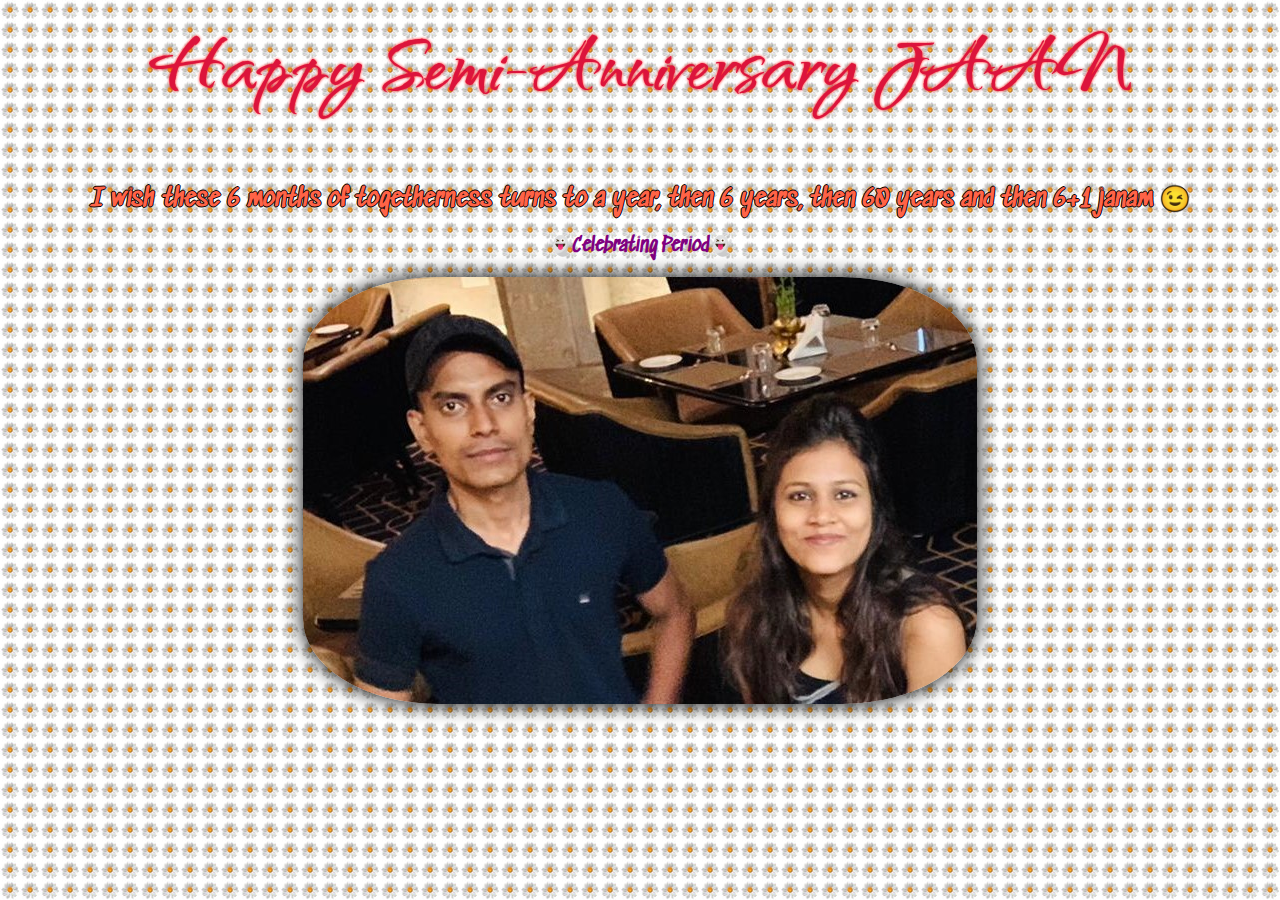
==== index.html @ 1c9d5e11 "mypetproject" ====
<!DOCTYPE html>
<html lang="en" dir="ltr">
  <head>
    <meta charset="utf-8">
    <title>hello</title>
    <link rel="stylesheet" type="text/css" href="style.css" />
    <link rel="preconnect" href="https://fonts.googleapis.com">
    <link rel="preconnect" href="https://fonts.gstatic.com" crossorigin>
    <link href="https://fonts.googleapis.com/css2?family=Neonderthaw&family=Sedgwick+Ave&display=swap" rel="stylesheet">
    <link href="https://fonts.googleapis.com/css2?family=Qwitcher+Grypen:wght@700&display=swap" rel="stylesheet">

  </head>
  <body>
    <div class="container">
    <h1>Happy Semi-Anniversary JAAN</h1>
    <h2>I wish these 6 months of togetherness turns to a year, then 6 years, then 60 years and then 6+1 janam &#128521</h2>
    <a href="file:///C:/Users/Aman%20Singh/Documents/UAT%20File/myPetProject/page2.html">
    <h3>&#128123Celebrating Period&#128123</h3>
    </a>
    </div>
    <div class="image">
      <img src="IMG.jpg" alt="OUR PIC">
    </div>

  </body>
</html>
---- style.css ----
body {
  background-image: url('BBImage.jpg');
  text-align: center;
}

h1 {
  color: crimson;
  font-family: 'Qwitcher Grypen', cursive;
  font-size: 100px;
  margin-top: 0;
  text-shadow: 0 0 3px #FF0000;
  animation: glow 2s ease-in-out infinite alternate;
}

h2 {
  font-family: 'Sedgwick Ave', cursive;
  color: #ff6347;
  text-shadow: -1px 0 black, 0 1px black, 1px 0 black, 0 -1px black;
}

h3 {
  color: #800080;
  font-family: 'Sedgwick Ave', cursive;

}
a {
  text-decoration: none;
}

.image img{
  border-radius: 20%;
  box-shadow: 0 0 20px black;
}

.image img:hover{
  border-radius: 20%;
  box-shadow: 0 0 40px pink;
}

@keyframes glow {
   from {
     text-shadow: 0 0 20px crimson;
   }
   to {
     text-shadow: 0 0 30px #34b3c1, 0 0 10px #4dbbc7;
   }
}

@media(max-width:998px){

}

@media(max-width:768px){
   .image img{
     width: 100%;
   }
}
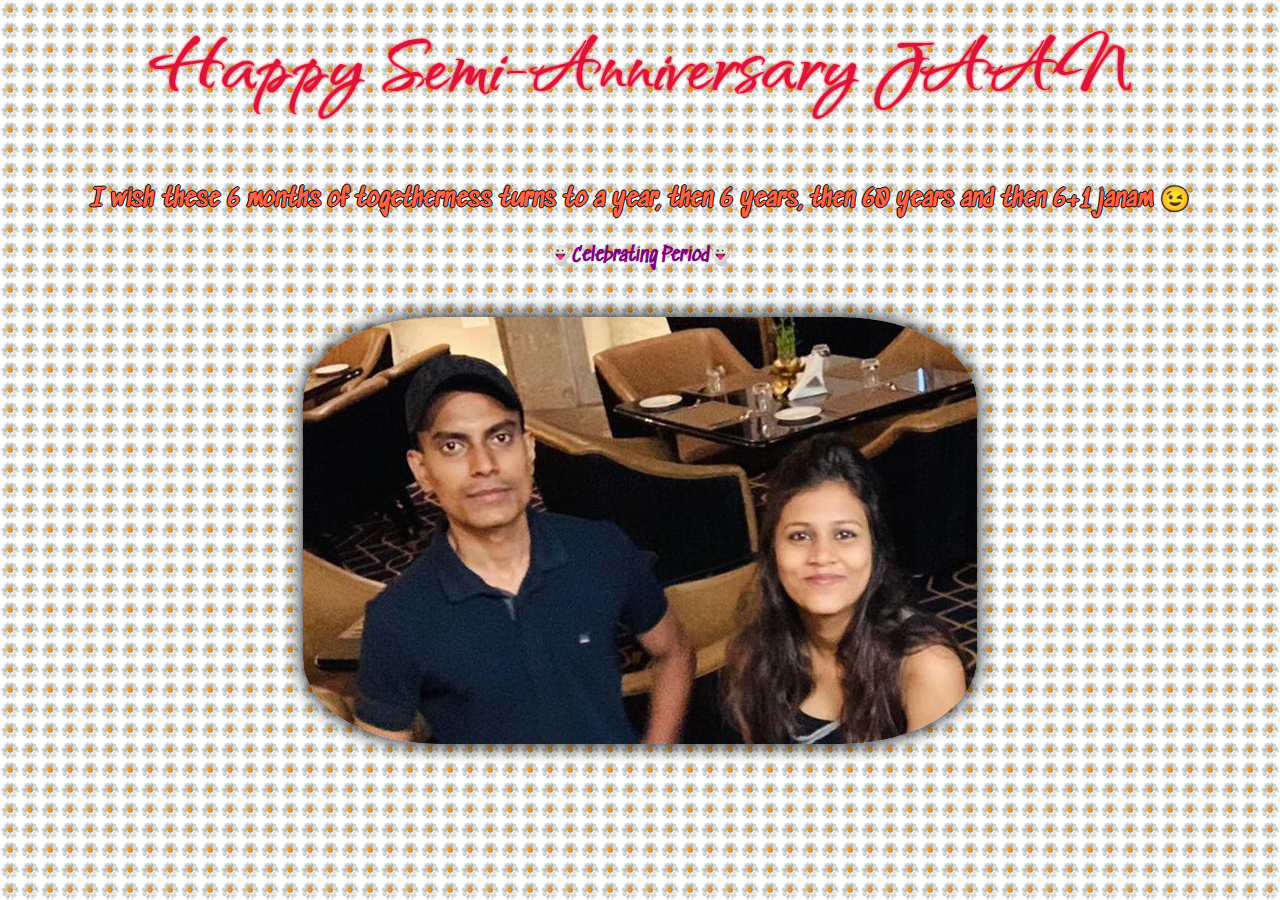
==== commit e631174e: "Update index.html" ====
--- a/index.html
+++ b/index.html
@@ -14,7 +14,7 @@
     <div class="container">
     <h1>Happy Semi-Anniversary JAAN</h1>
     <h2>I wish these 6 months of togetherness turns to a year, then 6 years, then 60 years and then 6+1 janam &#128521</h2>
-    <a href="file:///C:/Users/Aman%20Singh/Documents/UAT%20File/myPetProject/page2.html">
+    <a href="https://amans1011.github.io/calender.github.io/">
     <h3>&#128123Celebrating Period&#128123</h3>
     </a>
     </div>
--- a/style.css
+++ b/style.css
@@ -16,11 +16,14 @@
   font-family: 'Sedgwick Ave', cursive;
   color: #ff6347;
   text-shadow: -1px 0 black, 0 1px black, 1px 0 black, 0 -1px black;
+  margin-top: 30px;
+  margin-bottom: 30px;
 }
 
 h3 {
   color: #800080;
   font-family: 'Sedgwick Ave', cursive;
+  margin-top: 30px;
 
 }
 a {
@@ -30,6 +33,8 @@
 .image img{
   border-radius: 20%;
   box-shadow: 0 0 20px black;
+  margin-top: 30px;
+  margin-bottom: 30px;
 }
 
 .image img:hover{
@@ -53,5 +58,19 @@
 @media(max-width:768px){
    .image img{
      width: 100%;
+     margin-top: 30px;
+   }
+  
+     h2 {
+     font-family: 'Sedgwick Ave', cursive;
+     color: #ff6347;
+     text-shadow: -1px 0 black, 0 1px black, 1px 0 black, 0 -1px black;
+     margin-top: 30px;
+   }
+
+   h3 {
+     color: #800080;
+     font-family: 'Sedgwick Ave', cursive;
+     margin-top: 30px;
    }
 }
